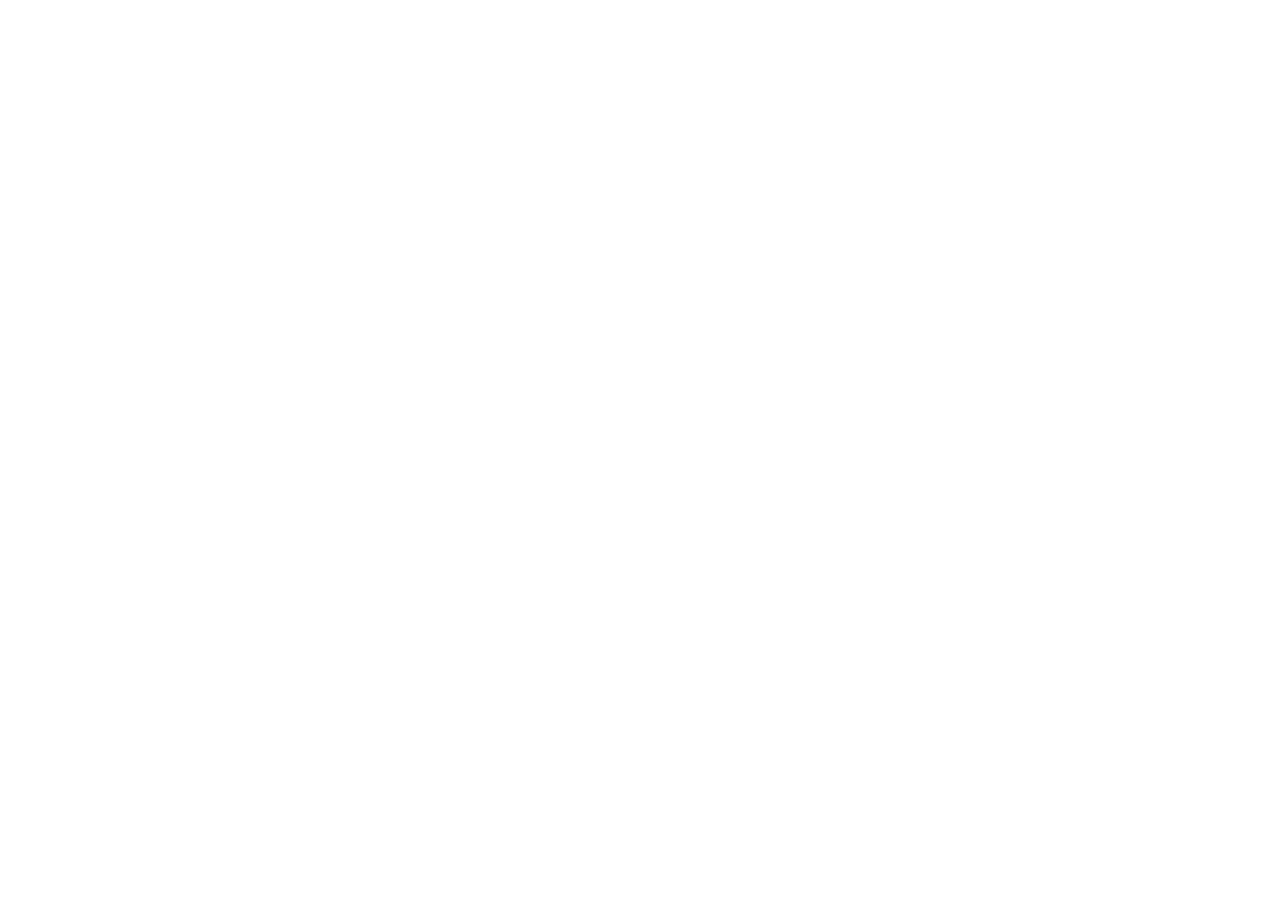
==== index.html @ 5bdb6a95 "creation of folders" ====
<!DOCTYPE html>
<html lang="en">
<head>
  <meta charset="UTF-8">
  <meta name="viewport" content="width=device-width, initial-scale=1.0">
  <meta http-equiv="X-UA-Compatible" content="ie=edge">
  <title>Trivia Game</title>
</head>
<body>
  
</body>
</html>
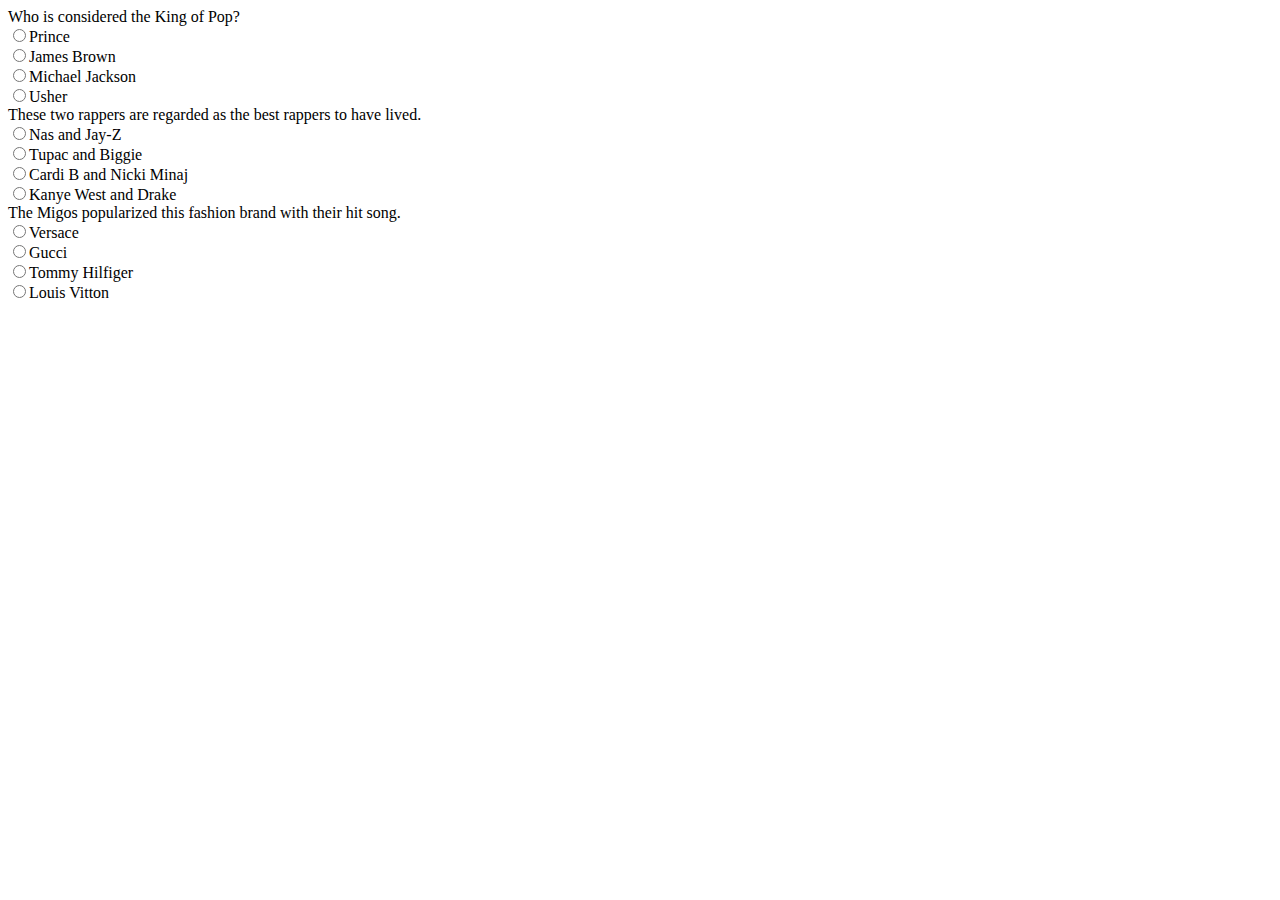
==== commit b4081ed7: "HTML" ====
--- a/index.html
+++ b/index.html
@@ -4,9 +4,31 @@
   <meta charset="UTF-8">
   <meta name="viewport" content="width=device-width, initial-scale=1.0">
   <meta http-equiv="X-UA-Compatible" content="ie=edge">
+  <link rel="stylesheet" href="assets/css/style.css">
   <title>Trivia Game</title>
 </head>
 <body>
+  <form>
+    Who is considered the King of Pop?<br>
+    <input type="radio" name="answer" value="prince">Prince<br>
+    <input type="radio" name="answer" value="james-brown">James Brown<br>
+    <input type="radio" name="answer" value="michael-jackson">Michael Jackson<br>
+    <input type="radio" name="answer" value="usher">Usher<br>
+
+    These two rappers are regarded as the best rappers to have lived. <br>
+    <input type="radio" name="answer" value="nas-jay">Nas and Jay-Z<br>
+    <input type="radio" name="answer" value="pac-big">Tupac and Biggie<br>
+    <input type="radio" name="answer" value="cardi-nicki">Cardi B and Nicki Minaj<br>
+    <input type="radio" name="answer" value="kanye-drake">Kanye West and Drake<br>
+
+    The Migos popularized this fashion brand with their hit song. <br>
+    <input type="radio" name="answer" value="versace">Versace<br>
+    <input type="radio" name="answer" value="gucci">Gucci<br>
+    <input type="radio" name="answer" value="tommy">Tommy Hilfiger<br>
+    <input type="radio" name="answer" value="louis">Louis Vitton<br>
+  </form>
   
+  <script src="https://code.jquery.com/jquery-3.3.1.min.js" integrity="sha256-FgpCb/KJQlLNfOu91ta32o/NMZxltwRo8QtmkMRdAu8=" crossorigin="anonymous"></script>
+  <script src="assets/javscript/app.js"></script>
 </body>
 </html>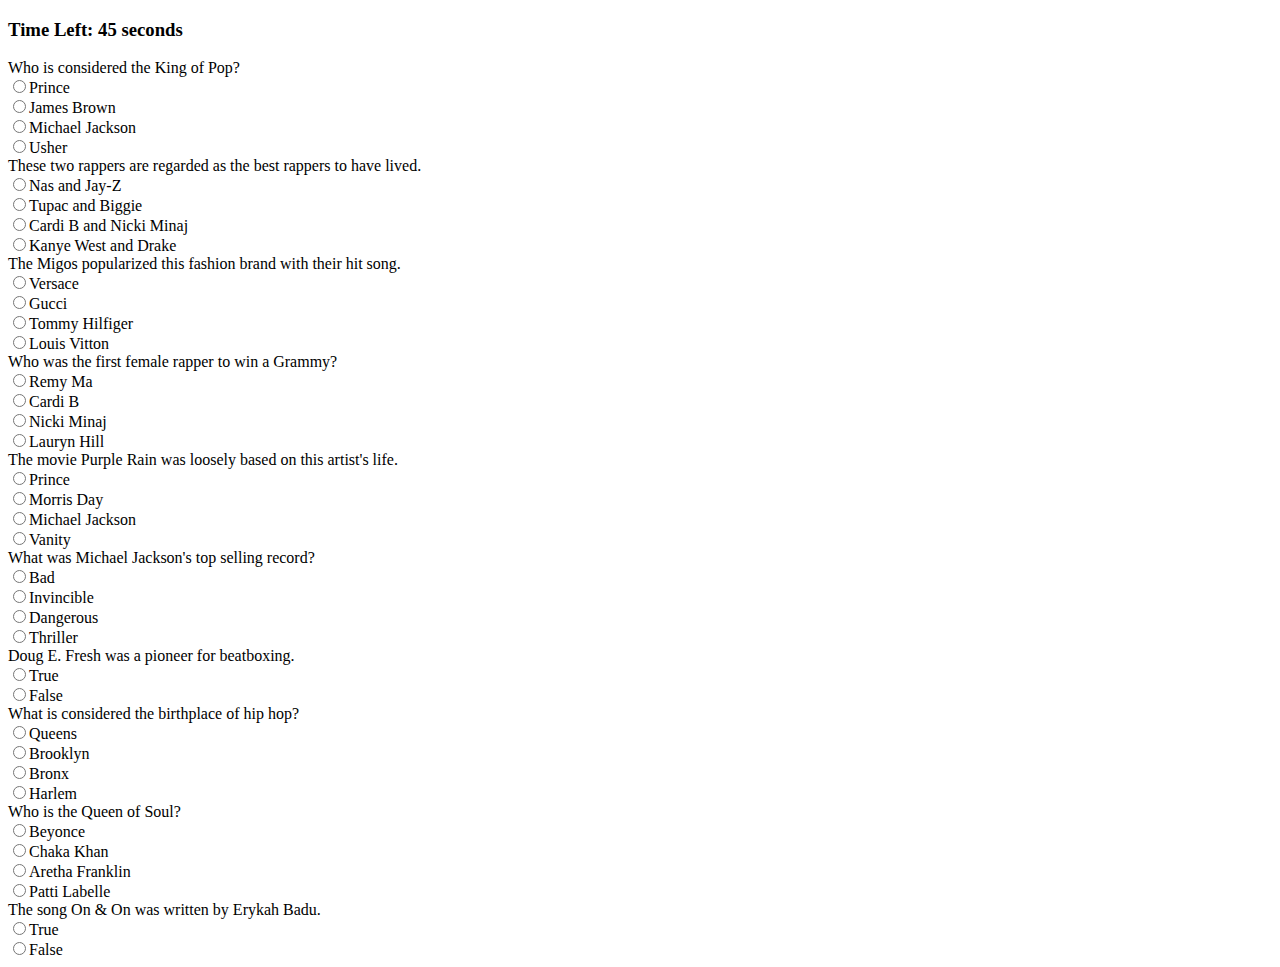
==== commit 9dbfb46e: "Additions to HTML and JS" ====
--- a/index.html
+++ b/index.html
@@ -8,24 +8,63 @@
   <title>Trivia Game</title>
 </head>
 <body>
+  
   <form>
     Who is considered the King of Pop?<br>
-    <input type="radio" name="answer" value="prince">Prince<br>
-    <input type="radio" name="answer" value="james-brown">James Brown<br>
-    <input type="radio" name="answer" value="michael-jackson">Michael Jackson<br>
-    <input type="radio" name="answer" value="usher">Usher<br>
+    <input type="radio" name="answer1" value="prince">Prince<br>
+    <input type="radio" name="answer1" value="james-brown">James Brown<br>
+    <input type="radio" name="answer1" value="michael-jackson">Michael Jackson<br>
+    <input type="radio" name="answer1" value="usher">Usher<br>
 
     These two rappers are regarded as the best rappers to have lived. <br>
-    <input type="radio" name="answer" value="nas-jay">Nas and Jay-Z<br>
-    <input type="radio" name="answer" value="pac-big">Tupac and Biggie<br>
-    <input type="radio" name="answer" value="cardi-nicki">Cardi B and Nicki Minaj<br>
-    <input type="radio" name="answer" value="kanye-drake">Kanye West and Drake<br>
+    <input type="radio" name="answer2" value="nas-jay">Nas and Jay-Z<br>
+    <input type="radio" name="answer2" value="pac-big">Tupac and Biggie<br>
+    <input type="radio" name="answer2" value="cardi-nicki">Cardi B and Nicki Minaj<br>
+    <input type="radio" name="answer2" value="kanye-drake">Kanye West and Drake<br>
 
     The Migos popularized this fashion brand with their hit song. <br>
-    <input type="radio" name="answer" value="versace">Versace<br>
-    <input type="radio" name="answer" value="gucci">Gucci<br>
-    <input type="radio" name="answer" value="tommy">Tommy Hilfiger<br>
-    <input type="radio" name="answer" value="louis">Louis Vitton<br>
+    <input type="radio" name="answer3" value="versace">Versace<br>
+    <input type="radio" name="answer3" value="gucci">Gucci<br>
+    <input type="radio" name="answer3" value="tommy">Tommy Hilfiger<br>
+    <input type="radio" name="answer3" value="louis">Louis Vitton<br>
+
+    Who was the first female rapper to win a Grammy?<br>
+    <input type="radio" name="answer4" value="remy">Remy Ma<br>
+    <input type="radio" name="answer4" value="cardi">Cardi B<br>
+    <input type="radio" name="answer4" value="nicki">Nicki Minaj<br>
+    <input type="radio" name="answer4" value="lauryn">Lauryn Hill<br>
+
+    The movie Purple Rain was loosely based on this artist's life.<br>
+    <input type="radio" name="answer5" value="prince">Prince<br>
+    <input type="radio" name="answer5" value="morris-day">Morris Day<br>
+    <input type="radio" name="answer5" value="michael">Michael Jackson<br>
+    <input type="radio" name="answer5" value="vanity">Vanity<br>
+
+    What was Michael Jackson's top selling record? <br>
+    <input type="radio" name="answer6" value="bad">Bad<br>
+    <input type="radio" name="answer6" value="invincible">Invincible<br>
+    <input type="radio" name="answer6" value="dangerous">Dangerous<br>
+    <input type="radio" name="answer6" value="thriller">Thriller<br>
+
+    Doug E. Fresh was a pioneer for beatboxing.<br>
+    <input type="radio" name="answer7" value="true">True<br>
+    <input type="radio" name="answer7" value="false">False<br>
+
+    What is considered the birthplace of hip hop? <br>
+    <input type="radio" name="answer8" value="queens">Queens<br>
+    <input type="radio" name="answer8" value="brooklyn">Brooklyn<br>
+    <input type="radio" name="answer8" value="bronx">Bronx<br>
+    <input type="radio" name="answer8" value="harlem">Harlem<br>
+
+    Who is the Queen of Soul?<br>
+    <input type="radio" name="answer9" value="beyonce">Beyonce<br>
+    <input type="radio" name="answer9" value="chaka-khan">Chaka Khan<br>
+    <input type="radio" name="answer9" value="aretha-franklin">Aretha Franklin<br>
+    <input type="radio" name="answer9" value="patti-labelle">Patti Labelle<br>
+
+    The song On & On was written by Erykah Badu. <br>
+    <input type="radio" name="answer10" value="true">True<br>
+    <input type="radio" name="answer10" value="false">False<br>
   </form>
   
   <script src="https://code.jquery.com/jquery-3.3.1.min.js" integrity="sha256-FgpCb/KJQlLNfOu91ta32o/NMZxltwRo8QtmkMRdAu8=" crossorigin="anonymous"></script>
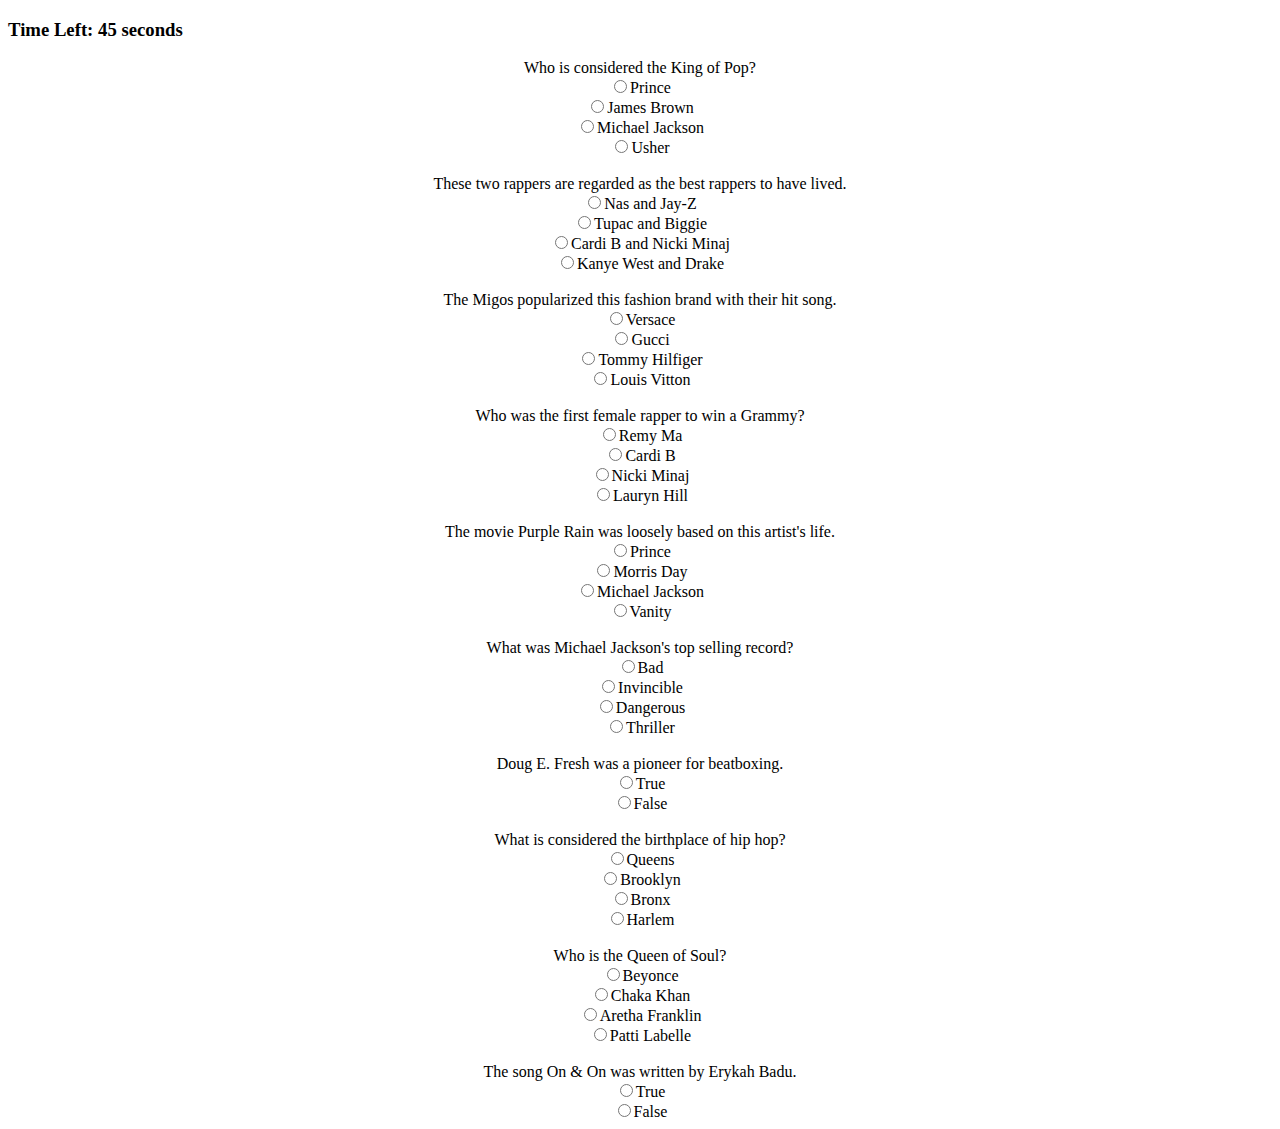
==== commit 46403b2d: "Continued improvements" ====
--- a/index.html
+++ b/index.html
@@ -15,53 +15,62 @@
     <input type="radio" name="answer1" value="james-brown">James Brown<br>
     <input type="radio" name="answer1" value="michael-jackson">Michael Jackson<br>
     <input type="radio" name="answer1" value="usher">Usher<br>
+    <br>
 
     These two rappers are regarded as the best rappers to have lived. <br>
     <input type="radio" name="answer2" value="nas-jay">Nas and Jay-Z<br>
     <input type="radio" name="answer2" value="pac-big">Tupac and Biggie<br>
     <input type="radio" name="answer2" value="cardi-nicki">Cardi B and Nicki Minaj<br>
     <input type="radio" name="answer2" value="kanye-drake">Kanye West and Drake<br>
+    <br>
 
     The Migos popularized this fashion brand with their hit song. <br>
     <input type="radio" name="answer3" value="versace">Versace<br>
     <input type="radio" name="answer3" value="gucci">Gucci<br>
     <input type="radio" name="answer3" value="tommy">Tommy Hilfiger<br>
     <input type="radio" name="answer3" value="louis">Louis Vitton<br>
-
+    <br>
+    
     Who was the first female rapper to win a Grammy?<br>
     <input type="radio" name="answer4" value="remy">Remy Ma<br>
     <input type="radio" name="answer4" value="cardi">Cardi B<br>
     <input type="radio" name="answer4" value="nicki">Nicki Minaj<br>
     <input type="radio" name="answer4" value="lauryn">Lauryn Hill<br>
-
+    <br>
+    
     The movie Purple Rain was loosely based on this artist's life.<br>
     <input type="radio" name="answer5" value="prince">Prince<br>
     <input type="radio" name="answer5" value="morris-day">Morris Day<br>
     <input type="radio" name="answer5" value="michael">Michael Jackson<br>
     <input type="radio" name="answer5" value="vanity">Vanity<br>
-
+    <br>
+    
     What was Michael Jackson's top selling record? <br>
     <input type="radio" name="answer6" value="bad">Bad<br>
     <input type="radio" name="answer6" value="invincible">Invincible<br>
     <input type="radio" name="answer6" value="dangerous">Dangerous<br>
     <input type="radio" name="answer6" value="thriller">Thriller<br>
-
+    <br>
+    
     Doug E. Fresh was a pioneer for beatboxing.<br>
     <input type="radio" name="answer7" value="true">True<br>
     <input type="radio" name="answer7" value="false">False<br>
-
+    <br>
+    
     What is considered the birthplace of hip hop? <br>
     <input type="radio" name="answer8" value="queens">Queens<br>
     <input type="radio" name="answer8" value="brooklyn">Brooklyn<br>
     <input type="radio" name="answer8" value="bronx">Bronx<br>
     <input type="radio" name="answer8" value="harlem">Harlem<br>
-
+    <br>
+    
     Who is the Queen of Soul?<br>
     <input type="radio" name="answer9" value="beyonce">Beyonce<br>
     <input type="radio" name="answer9" value="chaka-khan">Chaka Khan<br>
     <input type="radio" name="answer9" value="aretha-franklin">Aretha Franklin<br>
     <input type="radio" name="answer9" value="patti-labelle">Patti Labelle<br>
-
+    <br>
+    
     The song On & On was written by Erykah Badu. <br>
     <input type="radio" name="answer10" value="true">True<br>
     <input type="radio" name="answer10" value="false">False<br>
--- a/assets/css/style.css
+++ b/assets/css/style.css
@@ -0,0 +1,4 @@
+form {
+  text-align: center;
+}
+
